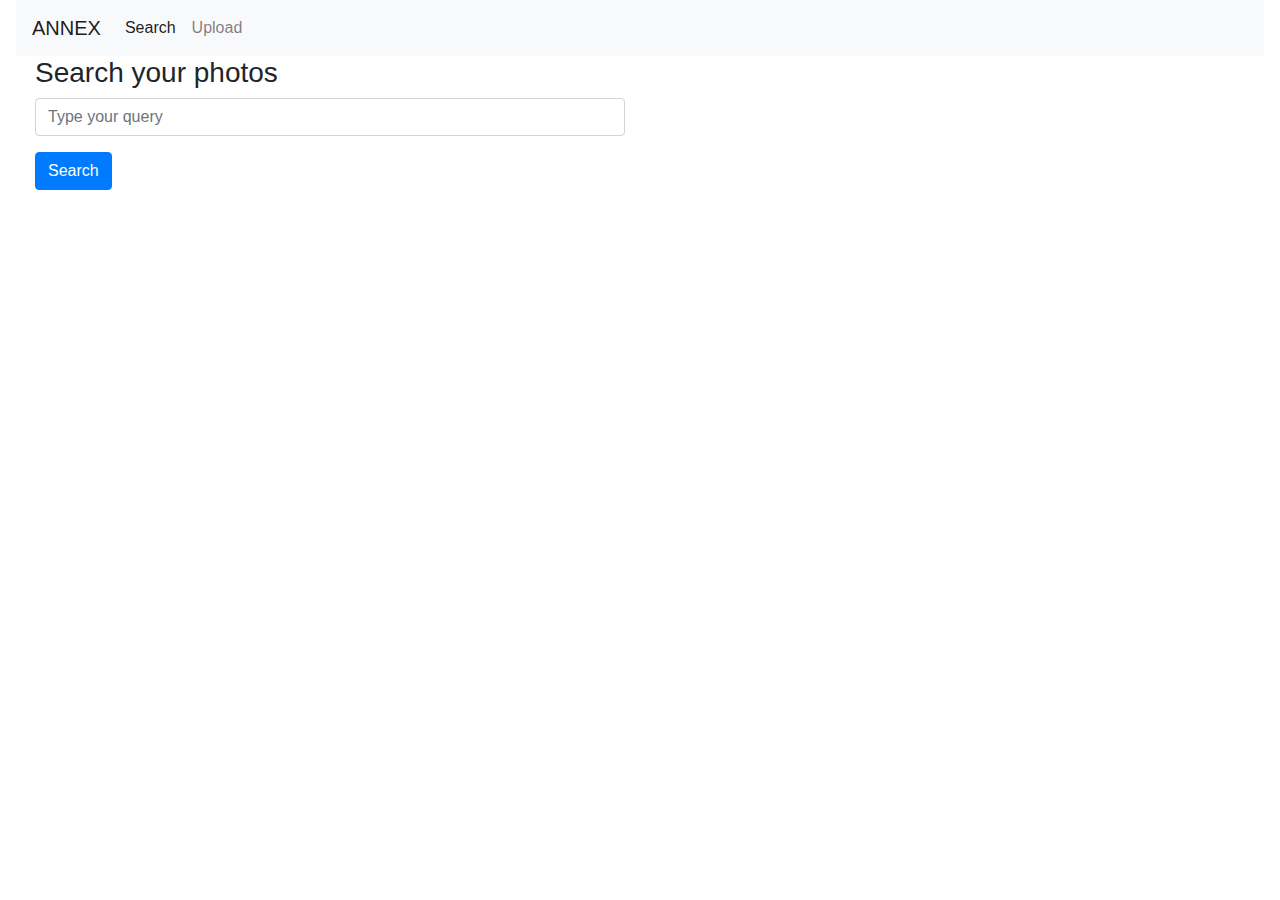
==== s3/index.html @ 41876f81 "Added LF searchPhoto and hooked to APIG and tested CORS" ====
<!doctype html>
<html lang="en">
<head>
    <!-- Required meta tags -->
    <meta charset="utf-8">
    <meta name="viewport" content="width=device-width, initial-scale=1, shrink-to-fit=no">

    <!-- Bootstrap CSS -->
    <link rel="stylesheet" href="https://stackpath.bootstrapcdn.com/bootstrap/4.3.1/css/bootstrap.min.css" integrity="sha384-ggOyR0iXCbMQv3Xipma34MD+dH/1fQ784/j6cY/iJTQUOhcWr7x9JvoRxT2MZw1T" crossorigin="anonymous">

    <link rel="stylesheet" href="style/main.css">
    <link rel="stylesheet" href="style/photo.css">
    <title>ANNEX</title>
</head>
<body>

    <nav class="navbar navbar-expand-lg navbar-light bg-light">
        <a class="navbar-brand" href="#">ANNEX</a>
        <button class="navbar-toggler" type="button" data-toggle="collapse" data-target="#navbarNavOptions" aria-controls="navbarNavOptions" aria-expanded="false" aria-label="Toggle navigation">
            <span class="navbar-toggler-icon"></span>
        </button>

        <div class="collapse navbar-collapse" id="navbarNavOptions">
            <div class="navbar-nav">
                <a class="nav-item nav-link active" href="#">Search</a>
                <a class="nav-item nav-link" href="upload.html">Upload</a>
            </div>
        </div>
    </nav>

    <div class="container-fluid">
        <div class="row">
            <div class="col-sm-6">
                <h3>Search your photos</h3>
                <form method="GET" onsubmit="searchPhotos()" action="#">
                    <div class="form-group">
                        <input type="text" class="form-control" id="searchQuery" placeholder="Type your query">
                    </div>
                    <button type="submit" class="btn btn-primary">Search</button>
                </form>
            </div>
        </div>
    </div>

    <!-- Calculate the number of photos to be display and distribute them evenly among 4 columns -->
    <div class="row">
        <div class="column">
        </div>
    </div>

    <!-- Optional JavaScript -->
    <!-- jQuery first, then Popper.js, then Bootstrap JS -->
    <script type="text/javascript" src="https://code.jquery.com/jquery-3.3.1.min.js" integrity="sha256-FgpCb/KJQlLNfOu91ta32o/NMZxltwRo8QtmkMRdAu8=" crossorigin="anonymous"></script>
    <script src="https://cdnjs.cloudflare.com/ajax/libs/popper.js/1.14.7/umd/popper.min.js" integrity="sha384-UO2eT0CpHqdSJQ6hJty5KVphtPhzWj9WO1clHTMGa3JDZwrnQq4sF86dIHNDz0W1" crossorigin="anonymous"></script>
    <script src="https://stackpath.bootstrapcdn.com/bootstrap/4.3.1/js/bootstrap.min.js" integrity="sha384-JjSmVgyd0p3pXB1rRibZUAYoIIy6OrQ6VrjIEaFf/nJGzIxFDsf4x0xIM+B07jRM" crossorigin="anonymous"></script>

    <script type="text/javascript" src="lib/axios/dist/axios.standalone.js"></script>
    <script type="text/javascript" src="lib/CryptoJS/rollups/hmac-sha256.js"></script>
    <script type="text/javascript" src="lib/CryptoJS/rollups/sha256.js"></script>
    <script type="text/javascript" src="lib/CryptoJS/components/hmac.js"></script>
    <script type="text/javascript" src="lib/CryptoJS/components/enc-base64.js"></script>
    <script type="text/javascript" src="lib/url-template/url-template.js"></script>
    <script type="text/javascript" src="lib/apiGatewayCore/sigV4Client.js"></script>
    <script type="text/javascript" src="lib/apiGatewayCore/apiGatewayClient.js"></script>
    <script type="text/javascript" src="lib/apiGatewayCore/simpleHttpClient.js"></script>
    <script type="text/javascript" src="lib/apiGatewayCore/utils.js"></script>
    <script type="text/javascript" src="apigClient.js"></script>

    <script>
        function searchPhotos() {
            userQuery = document.getElementById('searchQuery').value;
            if (!userQuery) {throw "Invalid input query"}
            console.log(userQuery)
            var apigClient = apigClientFactory.newClient({
                apiKey: "MAqnmMmbc08k8HzzuFXQO85q8jA0bA1i3c3vYkJe"
            });
            var params = {
                "query": userQuery
            };
            var body = {};
            var additionalParams = {
                headers: {},
                queryParams: {}
            };
            apigClient.searchGet(params, body, additionalParams)
            .then(function(result) {
                console.log("Get success")
                console.log(result);
            }).catch( function(err) {
                console.log("Error")
                console.log(err);
            });
        }
    </script>
</body>
</html>
---- s3/style/main.css ----
body {
    margin: 0;
    padding: 0 16px;
}
---- s3/style/photo.css ----
/* Reference: https://www.w3schools.com/howto/howto_css_image_grid_responsive.asp */

.row {
    display: flex;
    flex-wrap: wrap;
    padding: 0 4px;
}

/* Create four equal columns that sits next to each other */
.column {
    flex: 25%;
    max-width: 25%;
    padding: 0 4px;
}

.column img {
    margin-top: 8px;
    vertical-align: middle;
    width: 100%;
}

/* Responsive layout - makes a two column-layout instead of four columns */
@media screen and (max-width: 800px) {
    .column {
        flex: 50%;
        max-width: 50%;
    }
}

/* Responsive layout - makes the two columns stack on top of each other instead of next to each other */
@media screen and (max-width: 600px) {
    .column {
        flex: 100%;
        max-width: 100%;
    }
}
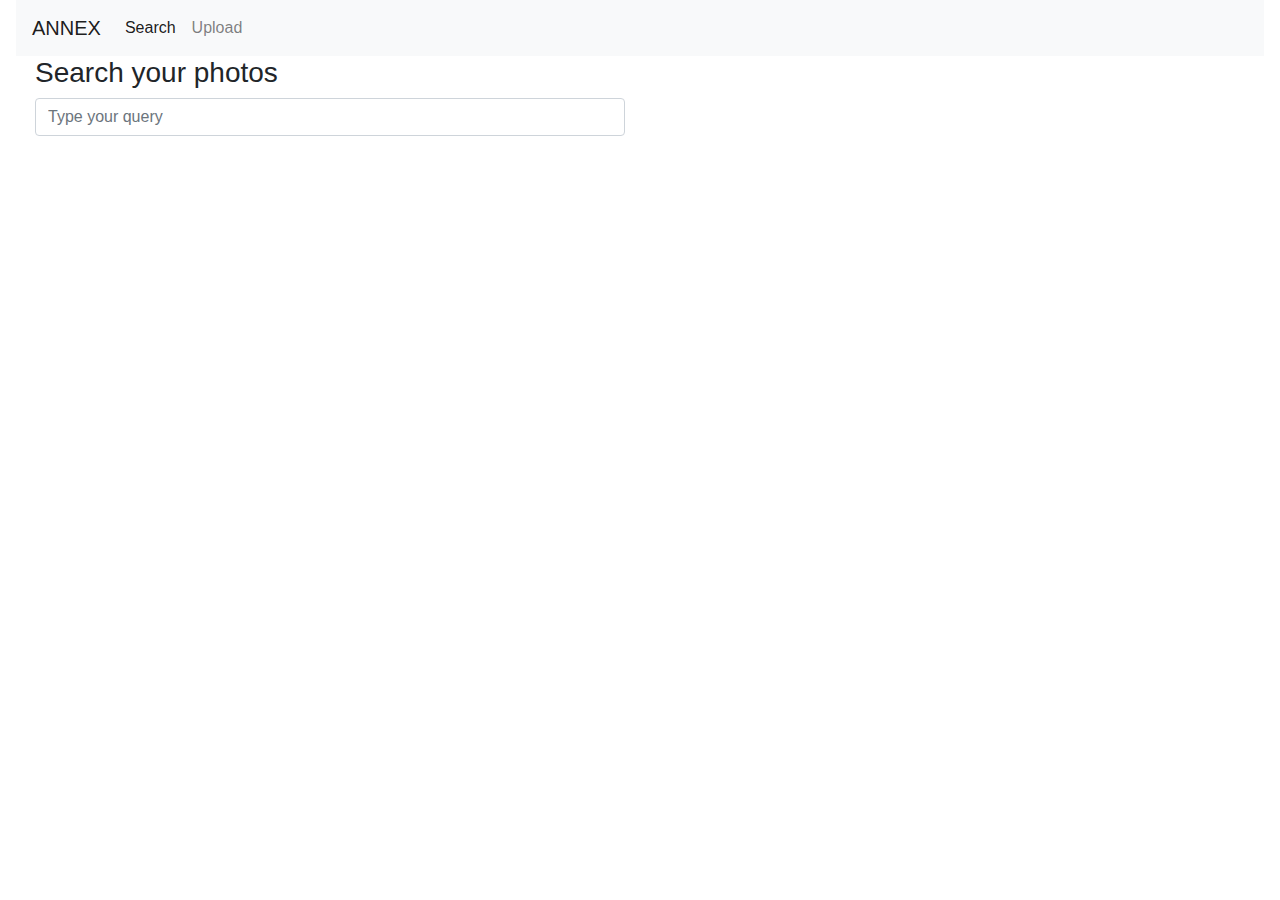
==== commit ff575a7e: "Added UI client to display photo from query" ====
--- a/s3/index.html
+++ b/s3/index.html
@@ -32,21 +32,18 @@
         <div class="row">
             <div class="col-sm-6">
                 <h3>Search your photos</h3>
-                <form method="GET" onsubmit="searchPhotos()" action="#">
+                <form method="GET" onsubmit="searchPhotos()" action="">
                     <div class="form-group">
                         <input type="text" class="form-control" id="searchQuery" placeholder="Type your query">
                     </div>
-                    <button type="submit" class="btn btn-primary">Search</button>
+                    <!-- <button type="submit" class="btn btn-primary">Search</button> -->
                 </form>
             </div>
         </div>
     </div>
 
     <!-- Calculate the number of photos to be display and distribute them evenly among 4 columns -->
-    <div class="row">
-        <div class="column">
-        </div>
-    </div>
+    <div class="row" id="annexGallery"></div>
 
     <!-- Optional JavaScript -->
     <!-- jQuery first, then Popper.js, then Bootstrap JS -->
@@ -68,7 +65,15 @@
 
     <script>
         function searchPhotos() {
-            userQuery = document.getElementById('searchQuery').value;
+            userQuery = document.getElementById("searchQuery").value;
+
+            // Clear old photos and query
+            document.getElementById("searchQuery").value = "";
+            var galleryNode = document.getElementById("annexGallery");
+            while (galleryNode.firstChild) {
+                galleryNode.removeChild(galleryNode.firstChild);
+            }
+
             if (!userQuery) {throw "Invalid input query"}
             console.log(userQuery)
             var apigClient = apigClientFactory.newClient({
@@ -83,11 +88,22 @@
                 queryParams: {}
             };
             apigClient.searchGet(params, body, additionalParams)
-            .then(function(result) {
-                console.log("Get success")
-                console.log(result);
+            .then(function(response) {
+                photoRes = response["data"]["results"];
+                if (!photoRes) {throw "Invalid query result"}
+                console.log(photoRes)
+                for (i = 0; i < photoRes.length; i += 4) {
+                    aColumn = `<div class="column" id="col` + i + `">`;
+                    for (j = i; j < i+4 && j < photoRes.length; j++) {
+                        aColumn += (`<img alt="" src="` + photoRes[j]['url'] + `">`)
+                    }
+                    aColumn += `</div>`;
+                    // Ignore empty columns
+                    if (aColumn != `<div class="column"></div>`) {
+                        $("#annexGallery").append(aColumn);
+                    }
+                }
             }).catch( function(err) {
-                console.log("Error")
                 console.log(err);
             });
         }
